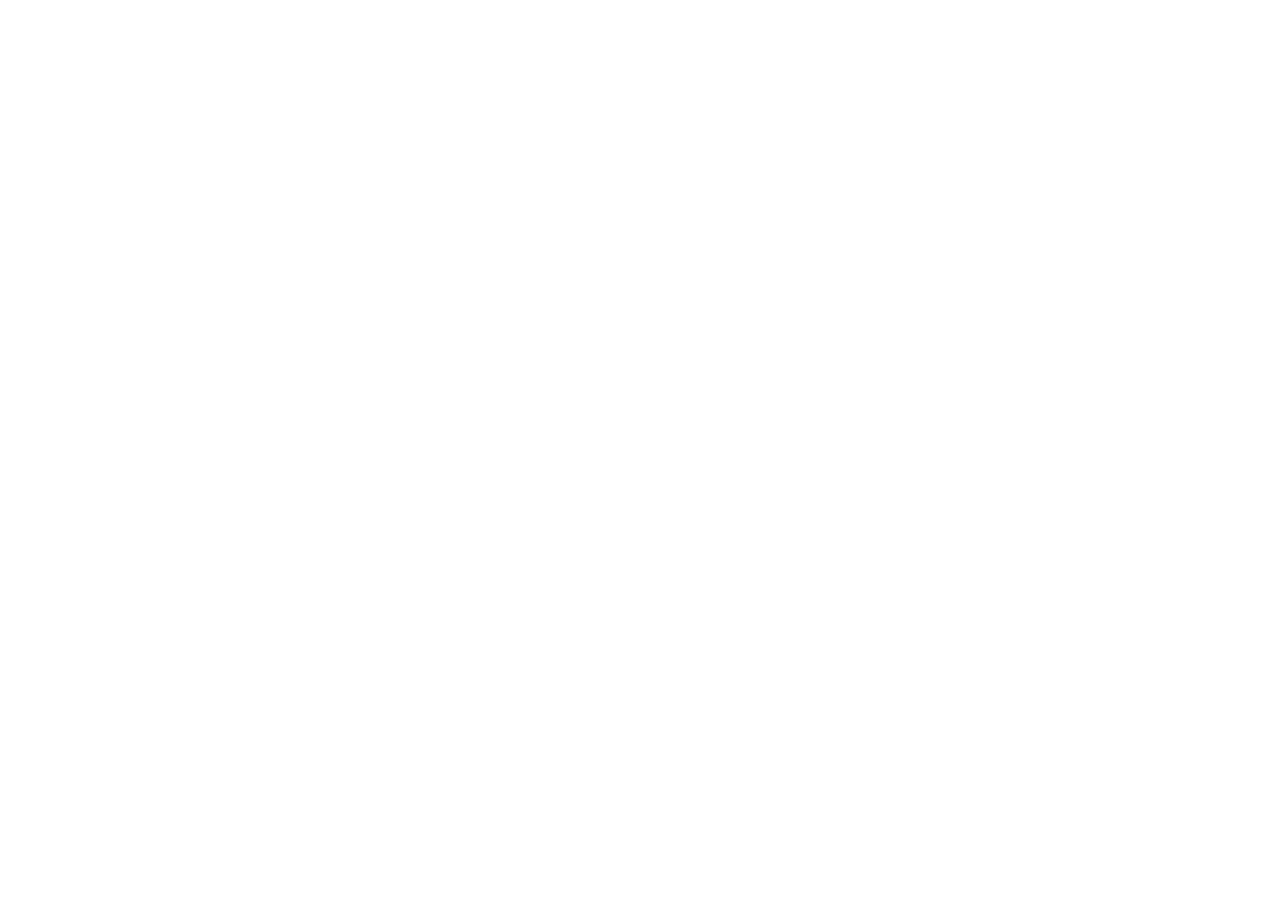
==== index.html @ ec92aeda "Initial repository" ====
<!DOCTYPE html>
<html lang="en">
<head>
    <meta charset="UTF-8">
    <meta name="viewport" content="width=device-width, initial-scale=1.0">
    <link rel="stylesheet" href="./css/main.css">
    <title>SPACE</title>
</head>
<body>
    
</body>
</html>
---- css/main.css ----
.container {
  width: 1200px;
  margin: 0 auto;
  padding: 0 20px;
}/*# sourceMappingURL=main.css.map */
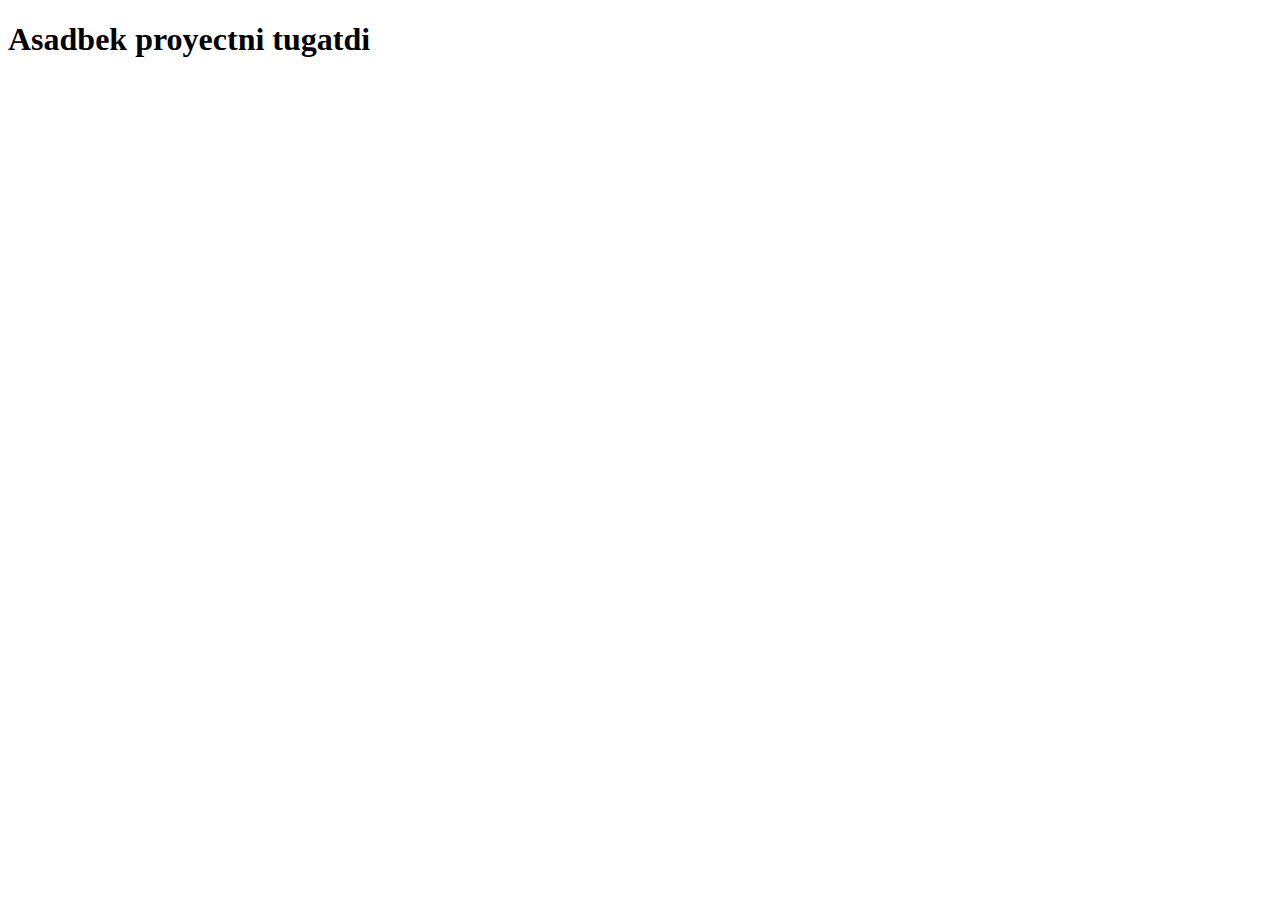
==== commit 942c8195: "Merge pull request #2 from Asadbekaxmadjonov05/Asadbek_Moon_part" ====
--- a/index.html
+++ b/index.html
@@ -7,6 +7,6 @@
     <title>SPACE</title>
 </head>
 <body>
-    
+    <h1>Asadbek proyectni tugatdi</h1>
 </body>
 </html>